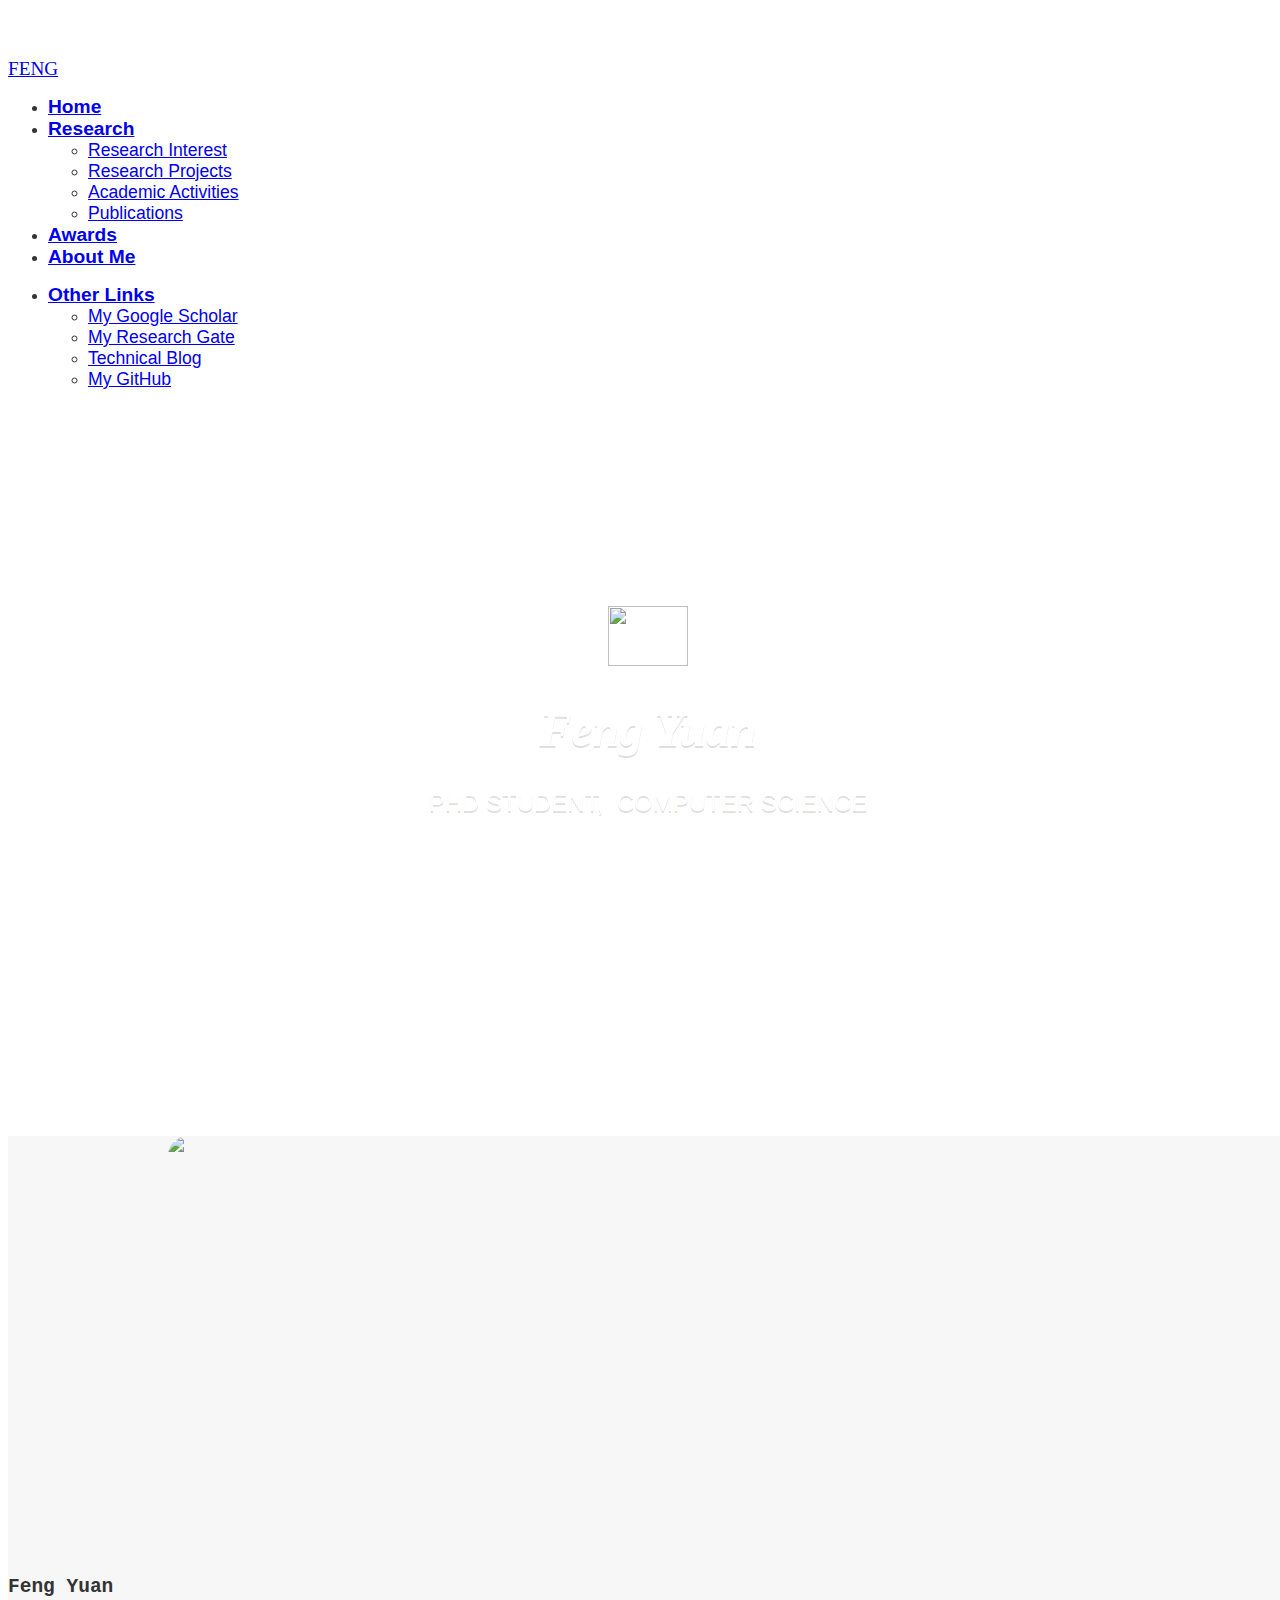
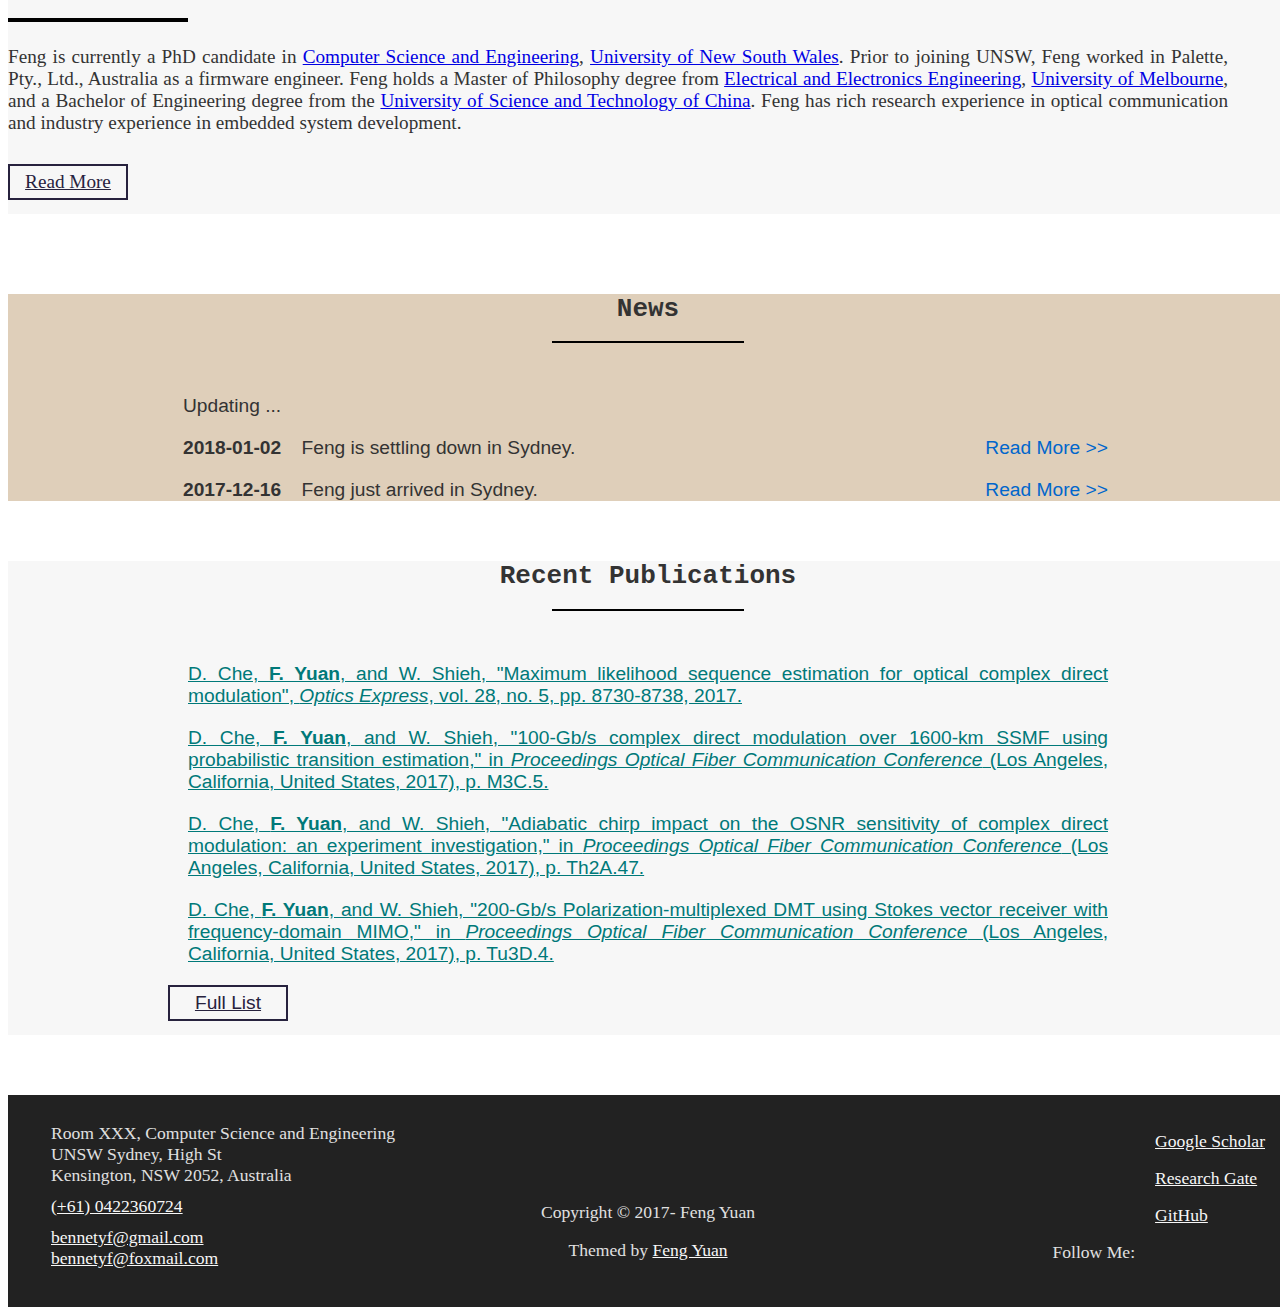
==== index.html @ b9a34726 "final_02" ====
<!DOCTYPE html>
<html>

<head>
	<meta charset="utf-8">
	<meta http-equiv="X-UA-Compatible" content="IE=edge">
	<meta name="viewport" content="width=device-width, initial-scale=1.0">

	<title>Feng's HomePage</title>

	<!--Setup the favicon image-->
	<link rel="shortcut icon" href="/Resources/images/favicon.png">
	<link rel="icon" href="/Resources/images/favicon.png">

	<!--Include Bootstrap-->
  <link rel="stylesheet" href="http://cdn.static.runoob.com/libs/bootstrap/3.3.7/css/bootstrap.min.css">

  <!--Include Font Styles-->
  <link rel="stylesheet" href="/Styles/fontawesome/css/font-awesome.min.css">

	<!--Include Customised Stylesheet-->
	<link rel="stylesheet" href="/Styles/my-css/index.css">

	<!--Include JQuery-->
	<script src="http://cdn.static.runoob.com/libs/jquery/2.1.1/jquery.min.js"></script>
	<script src="http://cdn.static.runoob.com/libs/bootstrap/3.3.7/js/bootstrap.min.js"></script>
</head>

<body>

<!-- Navigation Bar -->
<header>
  <nav class="navbar navbar-inverse navbar-fixed-top" role="navigation">
    <div class="container-fluid">
      <div class="navbar-header">
        <a href="/index.html" class="navbar-brand"><span class="navbrand-font">FENG</span></a>
      </div>
      <div>
        <ul class="nav navbar-nav">
          <li class="active"><a href="/index.html"><span class="fa fa-home"></span><b class="nav-font"> Home</b></a></li>
          <li class="dropdown">
            <a href="#" class="dropdown-toggle" data-toggle="dropdown"><span class="fa fa-book"></span><b class="nav-font"> Research</b><b class="caret"></b></a>
            <ul class="dropdown-menu">
              <li><a href="/Research/research_interest.html"><span class="dropdown-font">Research Interest</span></a></li>
              <li><a href="/Research/research_projects.html"><span class="dropdown-font">Research Projects</span></a></li>
              <li><a href="/Research/academic_activities.html"><span class="dropdown-font">Academic Activities</span></a></li>
              <li><a href="/Research/publications.html"><span class="dropdown-font">Publications</span></a></li>
            </ul>
          </li>
          <li><a href="/About/awards.html"><span class="fa fa-graduation-cap"></span><b class="nav-font"> Awards</b></a></li>
          <li><a href="/About/aboutme.html"><span class="fa fa-user"></span><b class="nav-font"> About Me</b></a></li>
        </ul>

        <ul class="nav navbar-nav navbar-right">
          <li class="dropdown">
            <a href="#" class="dropdown-toggle" data-toggle="dropdown"><span class="fa fa-bars"></span><b class="nav-font"> Other Links</b><b class="caret"></b></a>
            <ul class="dropdown-menu">
              <li><a href="https://scholar.google.com.au/citations?user=pmV2l0YAAAAJ&hl=en" target="_blank"><span class="dropdown-font">My Google Scholar</span></a></li>

              <li><a href="https://www.researchgate.net/profile/Feng_Yuan22" target="_blank"><span class="dropdown-font">My Research Gate</span></a></li>

              <li><a href="http://fengyuanblog.github.io" target="_blank"><span class="dropdown-font">Technical Blog</span></a></li>

              <li><a href="https://github.com/bennetyf" target="_blank"><span class="dropdown-font">My GitHub</span></a></li>

            </ul>
          </li>
        </ul>
      </div>
    </div>
  </nav>
</header>

<!-- Document Header -->
<div class="container-fluid fp-header-sec">
  <div class="col-md-12 row" role="main-header">
    <img class="image" src="/Resources/images/computer.png">
    <h1 class="name">Feng Yuan</h1>
    <h1 class="title">PHD STUDENT,&nbsp&nbspCOMPUTER SCIENCE</h1>
  </div>
</div>

<!-- Biography -->
<div class="container-fluid fp-intro-sec">
  <div class="row">
    <div class ="col-md-5" role="main-photo">
      <div class="fp-img"><img src="\Resources\images\selfy.jpg"></div>
    </div>
    <div class="col-md-7 fp-intro" role="main-intro">
        <h2 class="name">Feng Yuan</h2>
        <hr class="line"></hr>
        <p class="bio">Feng is currently a PhD candidate in <a class="fp-bio" target="_blank" href="https://www.engineering.unsw.edu.au/computer-science-engineering/">Computer Science and Engineering</a>, <a class="fp-bio" target="_blank" href="https://www.unsw.edu.au">University of New South Wales</a>. Prior to joining UNSW, Feng worked in Palette, Pty., Ltd., Australia as a firmware engineer. Feng holds a Master of Philosophy degree from <a class="fp-bio" target="_blank" href="http://www.ee.unimelb.edu.au/index.html">Electrical and Electronics Engineering</a>, <a class="fp-bio" target="_blank" href="http://www.unimelb.edu.au">University of Melbourne</a>, and a Bachelor of Engineering degree from the <a class="fp-bio" target="_blank" href="http://en.ustc.edu.cn">University of Science and Technology of China</a>. Feng has rich research experience in optical communication and industry experience in embedded system development.</p>
        <div class="btn1">
          <a href="/About/aboutme.html" target="_self" class="btn1-a btn1link">Read More</a>
        </div>
    </div>
  </div>
</div>

<!-- News -->
<div class="container-fluid fp-news-sec">
  <div class="row">
    <div class="col-md-12" role="news">
      <div class="title">
        <h1 class="title-style">News</h1>
        <hr class="line"></hr>
      </div>
      <div class="contents">
        <ul>
          <li><span class="fa fa-spin fa-spinner fa-lg"></span><span class="contents-margin">Updating ...<span></li>
          <li>
            <span class="fa fa-newspaper-o"></span>
            <span class="date contents-margin">2018-01-02</span>
            <span class="contents-margin">Feng is settling down in Sydney.</span>
            <span class="read-more"><a href="/404/404.html"> Read More >> </a> </span>
          </li>
          <li>
            <span class="fa fa-newspaper-o"></span>
            <span class="date contents-margin">2017-12-16</span>
            <span class="contents-margin">Feng just arrived in Sydney.</span>
            <span class="read-more"><a href="/404/404.html"> Read More >> </a> </span>            
          </li>
        </ul>
      </div>
    </div>
  </div> 
</div>

<!-- Recent Papers -->
<div class="container-fluid fp-papers-sec">
  <div class="row">
    <div class="col-md-12" role="papers">
      <div class="title">
        <h1 class="title-style">Recent Publications</h1>
        <hr class="line"></hr>
      </div>
      <div class="contents">
        <table class="contents-table">

          <tr>
            <td><span class="fa fa-file-text-o"></span></td>
            <td>
              <a target="_block" href="https://www.osapublishing.org/oe/abstract.cfm?uri=oe-25-8-8730">
                D. Che, <span style="font-weight:bold">F. Yuan</span>, and W. Shieh, "Maximum likelihood sequence estimation for optical complex direct modulation", <span style="font-style:italic">Optics Express</span>, vol. 28, no. 5, pp. 8730-8738, 2017.
              </a>
            </td>
          </tr>

          <tr>
            <td><span class="fa fa-file-text-o"></span></td>
            <td>
              <a target="_block" href="https://www.osapublishing.org/abstract.cfm?uri=ofc-2017-M3C.5">
                D. Che, <span style="font-weight:bold">F. Yuan</span>, and W. Shieh, "100-Gb/s complex direct modulation over 1600-km SSMF using probabilistic transition estimation," in <span style="font-style:italic">Proceedings Optical Fiber Communication Conference</span> (Los Angeles, California, United States, 2017), p. M3C.5.</a>
            </td>
          </tr>

          <tr>
            <td><span class="fa fa-file-text-o"></span></td>
            <td>
              <a target="_block" href="https://www.osapublishing.org/abstract.cfm?uri=ofc-2017-Th2A.47">
                D. Che, <span style="font-weight:bold">F. Yuan</span>, and W. Shieh, "Adiabatic chirp impact on the OSNR sensitivity of complex direct modulation: an experiment investigation," in <span style="font-style:italic;">Proceedings Optical Fiber Communication Conference</span> (Los Angeles, California, United States, 2017), p. Th2A.47.</a>
            </td>
          </tr>

          <tr>
            <td><span class="fa fa-file-text-o"></span></td>
            <td>
              <a target="_block" href="https://www.osapublishing.org/abstract.cfm?URI=OFC-2017-Tu3D.4">
                D. Che, <span style="font-weight:bold">F. Yuan</span>, and W. Shieh, "200-Gb/s Polarization-multiplexed DMT using Stokes vector receiver with frequency-domain MIMO," in <span style="font-style:italic">Proceedings Optical Fiber Communication Conference</span> (Los Angeles, California, United States, 2017), p. Tu3D.4.</a>
            </td>
          </tr>

        </table>
        <div class="btn2">
          <a href="/Research/publications.html" target="_self" class="btn2-a btn2link">Full List</a>
        </div>
      </div>
    </div>
  </div>
</div>

<!-- Foot -->
<footer class="footer">
  <div class="container-fluid fp-footer">
    <div class="row">
      <div class="col-md-12">
        <div class="contents">
          <table width="100%">

            <!-- Left Side of Footer -->
            <td width="36%">
              <table class="contacts-table">
                <tr>
                  <td>
                    <span class="fa fa-address-card-o"></span>
                  </td>
                  <td>
                      Room XXX, Computer Science and Engineering<br>
                      UNSW Sydney, High St<br>
                      Kensington, NSW 2052, Australia<br>
                  </td>
                </tr>
                <tr>
                  <td>
                    <span class="fa fa-phone"></span>
                  </td>
                  <td>
                    <a href="tel:(+61)422360724">(+61) 0422360724</a>
                  </td>
                </tr>
                <tr>
                  <td>
                    <span class="fa fa-envelope"></span>
                  </td>
                  <td>
                    <a href="mailto:bennetyf@gmail.com">bennetyf@gmail.com</a><br>
                    <a href="mailto:bennetyf@foxmail.com">bennetyf@foxmail.com</a>
                  </td>
                </tr>
              </table>
            </td>

            <!-- Center of Footer -->
            <td width="28%" align="center" valign="bottom">
              <!-- Get Current Year -->
              <script>
                $(document).ready(function(){
                  var date = new Date();
                  var year = date.getFullYear();
                  $(".fp-footer #current-year").text(year);
                })
              </script>
              <p>Copyright &copy; 2017-<span id="current-year"></span> Feng Yuan</p>
              <p>Themed by <a href="/About/aboutme.html" target="_self">Feng Yuan</a></p>
            </td>

            <!-- Right Side of Footer -->
            <td width="36%" align="right" valign="bottom">
              <table class="links-table">

                <tr>
                  
                  <td align="right">
                    <span class="fa fa-google"></span>
                  </td>
                  <td align="left">
                    <a href="https://scholar.google.com.au/citations?user=pmV2l0YAAAAJ&hl=en" target="_blank">Google Scholar</a>
                  </td>
                  
                </tr>

                <tr>
                  <td align="right">
                    <span class="fa fa-graduation-cap"></span>
                  </td>
                  <td align="left">
                    <a href="https://www.researchgate.net/profile/Feng_Yuan22" target="_blank"> Research Gate</a>
                  </td>
                </tr>

                <tr>
                  <td align="right">
                    <span class="fa fa-github fa-lg"></span>
                  </td>
                  <td align="left">
                    <a href="https://github.com/bennetyf" target="_blank"> GitHub</a>
                  </td>
                </tr>

                <tr>
                  <td align="right">
                    <span>Follow Me:</span>
                  </td>
                  <td align="left">
                    <a href="https://twitter.com/Bennet15614634" target="_blank"><span class="fa fa-twitter-square fa-lg"></span></a>
                    <a href="https://www.facebook.com/profile.php?id=100006874840870" target="_blank"><span class="fa fa-facebook-square fa-lg"></span></a>
                    <a href="https://www.linkedin.com/in/feng-yuan-10ba2b75/" target="_blank"><span class="fa fa-linkedin-square fa-lg"></span></a>
                    <a href="https://plus.google.com/u/0/110752567647903784834" target="_blank"><span class="fa fa-google-plus-square fa-lg"></span></a>
                  </td>
                </tr>

              </table>
            </td>

          </table>
        </div>
      </div>
    </div>
  </div>
</footer>


</body>
</html>
---- Styles/my-css/index.css ----
/* Home Page Styles */
body{
	width:100%;
	height:100%;
	padding-top: 50px;
	padding-left:0px;
	color:#333333;
	background-color: transparent;
}

/* Navigation Bar Styles */
.navbrand-font{
	font-family: cursive;
	font-size:120%;
}

.nav-font{
	font-family: Helvetica;
	font-size:120%;
}

.dropdown-font{
	font-family: sans-serif;
	font-size: 110%;
}

/* Picture Header */
.fp-header-sec{
  padding: 200px 0px 50px;
  height:400px;
  text-align: center;
  text-shadow: 0 2px 0 rgba(0, 0, 0, 0.15);
  background:url(/Resources/images/FrontPageHeader.jpg) no-repeat;
}

.fp-header-sec h1 {
  color: #fff;
}

.fp-header-sec .image{
	height:60px;
	width:80px;
}

.fp-header-sec .name{
	text-align: center;
	font-style:italic;
	font-family: fantasy;
	font-weight:700;
	font-size:300%;
	color:#fff;
}

.fp-header-sec .title{
	text-align:center;
	font-family: sans-serif;
	font-size:150%;
	font-weight:500;
	color:#fff;
}

/* Front Page Image Style */
.fp-img{
	margin:80px 0px 80px 160px;
    width:240px;
    height:360px;
    border-radius:20px;
    overflow: hidden;
    position:relative;
}

/* Front Page Introduction */
.fp-intro-sec{
	width:100%;
	height:auto;
	background-color: #f7f7f7;
}

.fp-intro{
	margin:80px 0px 80px 0px;
	position:relative;
}

.fp-intro .name{
	margin:20px 0px 20px 0px;
	font-family: monospace;
}

.fp-intro .line{
	margin:0;
	width:180px;
	height:4px;
	border:none;
	border-top:4px solid #000;
}

.fp-intro .bio{
	margin:20px 60px 0px 0px;
	font-size:120%;
	text-align: justify;
}

/* Links in Frontpage Introduction */
.bio a{
	color:#0000e3;
}

.bio a:hover{
	background-color:#aaaaff;
	text-decoration: underline;
	transition: background-color 0.6s ease 0.1s;
}

.bio a:visited{
	background-color:#aaaaff;
	text-decoration: none;
}

/* Read More Button (Button1) */
.fp-intro .btn1{
	margin:30px 0px 0px 0px;
	height:50px;
	width:120px;
	position:relative;
}

.btn1 .btn1link{
	background-color: transparent;
	color: 		#27223E;
	font-size:	120%;
    border: 	solid rgba(39, 34, 62, 1) 2px;
    padding: 	5px 10px 5px 10px;
    justify-content: center;
    cursor: 	pointer;
    display:	flex;
    align-items:center;
    transition: border-color 0.4s ease 0s, background-color 0.4s ease 0s,color 0.4s ease 0s;
}

.btn1-a:hover{
	color: #7d7dff;
    border-color: #7d7dff;
    text-decoration: none;
}

/* Front Page News Section */
.fp-news-sec{
	background-color: rgba(223, 207, 186, 1);
	width:100%;
	height:auto;
}

.fp-news-sec .title{
	margin-top: 	50px;
	margin-bottom: 	50px;
	text-align: 	center;
}

.fp-news-sec .title-style{
	font-family: monospace;
	font-weight: bold;
}

.fp-news-sec .line{
	margin-top:0;
	width:15%;
	height:2px;
	border:none;
	border-top:2px solid #000;
}

.fp-news-sec .contents{
	margin:20px 160px 60px 160px;
	font-family: Helvetica;
	font-size:120%;
}

.fp-news-sec ul{
	list-style-type:none;	
	padding-left:0px;
}

.fp-news-sec li{
	padding-left:0px;
	margin-bottom: 20px;
}

.fp-news-sec .date{
	font-weight:bold;
}

.fp-news-sec .contents-margin{
	margin-left:15px;
}

.fp-news-sec .read-more{
	margin-right:20px;
	float:right;
}

.fp-news-sec a{
	color:#0066cc;
	text-decoration: none;
}

.fp-news-sec a:hover{
	color:#46a3ff;
	text-decoration: underline;
	transition: color 0.4s ease 0s;
}

.fp-news-sec a:visited{
	color:#aaaaff;
	text-decoration: none;
}

/* Recent Publications */
.fp-papers-sec{
	width:100%;
	height:auto;
	background-color: #f7f7f7;
}

.fp-papers-sec .title{
	margin-top: 50px;
	margin-bottom: 50px;
	text-align: center;
}

.fp-papers-sec .title-style{
	font-family: monospace;
	font-weight: bold;
}

.fp-papers-sec .line{
	margin-top:0;
	width:15%;
	height:2px;
	border:none;
	border-top:2px solid #000;
}

.fp-papers-sec .contents{
	margin:20px 160px 60px 160px;
	font-family: Helvetica;
	font-size:120%;
}

.fp-papers-sec .contents-table{
	border-collapse: collapse;
	align:left;
}

.fp-papers-sec td{
	padding:0px 20px 20px 0px;
	text-align: justify;
}

.contents-table a{
 	color: #007979;
}

.contents-table a:hover{
	color:#00caca;
	text-decoration: none;
	transition: color 0.6s ease 0.1s;
}

.contents-table a:visited{
	color:#aaaaff;
	text-decoration: none;
}

.fp-papers-sec .btn2{
	margin:0px 0px 0px 0px;
	height:50px;
	width:120px;
	position:relative;
}

.btn2 .btn2link{
	background-color: transparent;
	color: 		#27223E;
	font-size:	100%;
    border: 	solid rgba(39, 34, 62, 1) 2px;
    padding: 	5px 10px 5px 10px;
    justify-content: center;
    cursor: 	pointer;
    display:	flex;
    align-items:center;
    transition: border-color 0.4s ease 0s, background-color 0.4s ease 0s,color 0.4s ease 0s;
}

.btn2-a:hover{
	color: #7d7dff;
    border-color: #7d7dff;
    text-decoration: none;
}

/* Footer Styles */
.fp-footer{
	background-color:#222;
	color:#e0e0e0;
	font-family: serif;
	font-size:110%;
	width:100%;
	height:auto;
}

.fp-footer .contents{
	padding: 25px 10px 25px 10px;
}

.fp-footer .contacts-table{
	border-collapse: collapse;
	align:left;
}

.contacts-table tr{
	vertical-align: top;
}
.contacts-table td{
	margin:0;
	padding:0px 10px 10px 10px;
}
.fp-footer a{
	color:#f7f7f7;
}
.fp-footer a:hover{
	color:#4efbe3;
	text-decoration: none;
}

.fp-footer .links-table{
	border-collapse:collapse;
}

.links-table tr{
	vertical-align: top;
}

.links-table td{
	margin:0;
	padding:0px 10px 16px 10px;
}

/* Research Interest Page */
.research-interest-sec{
	width:100%;
	height:auto;
	background-color: #f7f7f7;
}

.research-interest-sec .title{
	margin-top: 	50px;
	margin-bottom: 	50px;
	text-align: 	center;
}

.research-interest-sec .title-style{
	font-family: monospace;
	font-weight: bold;
}

.research-interest-sec .line{
	margin-top:0;
	width:15%;
	height:2px;
	border:none;
	border-top:2px solid #000;
}

.research-interest-sec .contents{
	margin:20px 160px 60px 160px;
	font-family: Helvetica;
	font-size:120%;
}

/* Research Projects */
.research-projects-sec{
	width:100%;
	height:auto;
	background-color: rgba(223, 207, 186, 1);
}

.research-projects-sec .title{
	margin-top: 	50px;
	margin-bottom: 	50px;
	text-align: 	center;
}

.research-projects-sec .title-style{
	font-family: monospace;
	font-weight: bold;
}

.research-projects-sec .line{
	margin-top:0;
	width:15%;
	height:2px;
	border:none;
	border-top:2px solid #000;
}

.research-projects-sec .contents{
	margin:20px 160px 60px 160px;
	font-family: Helvetica;
	font-size:120%;
}

.research-projects-sec .rp-contents-table{
	border-collapse: collapse;
	align:left;
}

.rp-contents-table td{
	padding:0px 20px 20px 10px;
	text-align: justify;
}

/* Academic Activities */
.academic-activities-sec{
	width:100%;
	height:auto;
	background-color: #f7f7f7;
}

.academic-activities-sec .title{
	margin-top: 	50px;
	margin-bottom: 	50px;
	text-align: 	center;
}

.academic-activities-sec .title-style{
	font-family: monospace;
	font-weight: bold;
}

.academic-activities-sec .line{
	margin-top:0;
	width:15%;
	height:2px;
	border:none;
	border-top:2px solid #000;
}

.academic-activities-sec .contents{
	margin:20px 160px 60px 160px;
	font-family: Helvetica;
	font-size:120%;
}

.academic-activities-sec .contents-margin{
	margin-left:15px;
}

.academic-activities-sec ul{
	list-style-type:none;	
	padding-left:0px;
}

.academic-activities-sec li{
	padding-left:0px;
	margin-bottom: 20px;
}

/* Publications */
.publications-sec{
	width:100%;
	height:auto;
	background-color: rgba(223, 207, 186, 1);
}

.publications-sec .title{
	margin-top: 	50px;
	margin-bottom: 	50px;
	text-align: 	center;
}

.publications-sec .title-style{
	font-family: monospace;
	font-weight: bold;
}

.publications-sec .line{
	margin-top:0;
	width:15%;
	height:2px;
	border:none;
	border-top:2px solid #000;
}

.publications-sec .contents{
	margin:20px 160px 60px 160px;
	font-family: Helvetica;
	font-size:120%;
}

.publications-sec .main-title{
	font-family: cursive;
	font-weight: bold;
	font-style: italic;
	font-size: 150%;
	margin-bottom: 40px;
}

.publications-sec a{
	color:#0000c6;
}

.publications-sec a:hover{
	color:#009393;
	text-decoration: none;
	transition: color 0.6s ease 0.1s;
}

.publications-sec a:visited{
	color:#ff5151;
	text-decoration: none;
}

/* Awards */
.awards-sec{
	width:100%;
	height:auto;
	background-color: rgba(223, 207, 186, 1);
}

.awards-sec .title{
	margin-top: 	50px;
	margin-bottom: 	50px;
	text-align: 	center;
}

.awards-sec .title-style{
	font-family: monospace;
	font-weight: bold;
}

.awards-sec .line{
	margin-top:0;
	width:15%;
	height:2px;
	border:none;
	border-top:2px solid #000;
}

.awards-sec .contents{
	margin:20px 160px 60px 160px;
	font-family: Helvetica;
	font-size:120%;
}

.awards-sec .aw-contents-table{
	border-collapse: collapse;
	font-size:110%;
	align:left;
}

.awards-sec td{
	padding:0px 20px 20px 10px;
	text-align: justify;
}

/* About Me -  Biography */
.aboutme-bib-sec{
	width:100%;
	height:auto;
	background-color: #f7f7f7;
}

.aboutme-bib-sec .title{
	margin-top: 	50px;
	margin-bottom: 	50px;
	text-align: 	center;
}

.aboutme-bib-sec .title-style{
	font-family: monospace;
	font-weight: bold;
}

.aboutme-bib-sec .line{
	margin-top:0;
	width:15%;
	height:2px;
	border:none;
	border-top:2px solid #000;
}

.aboutme-bib-sec .contents{
	margin:20px 160px 60px 160px;
	font-family: Helvetica;
	font-size:120%;
}

.aboutme-bib-sec .btn3{
	margin:30px 0px 0px 0px;
	height:50px;
	width:180px;
	position:relative;
}

.btn3 .btn3link{
	background-color: transparent;
	color: 		#27223E;
	font-size:	100%;
    border: 	solid rgba(39, 34, 62, 1) 2px;
    padding: 	5px 10px 5px 10px;
    justify-content: center;
    cursor: 	pointer;
    display:	flex;
    align-items:center;
    transition: border-color 0.4s ease 0s, background-color 0.4s ease 0s,color 0.4s ease 0s;
}

.btn3-a:hover{
	color: #7d7dff;
    border-color: #7d7dff;
    text-decoration: none;
}

/* About Me - Education */
.aboutme-edu-sec{
	width:100%;
	height:auto;
	background-color: rgba(223, 207, 186, 1);
}

.aboutme-edu-sec .title{
	margin-top: 	50px;
	margin-bottom: 	50px;
	text-align: 	center;
}

.aboutme-edu-sec .title-style{
	font-family: monospace;
	font-weight: bold;
}

.aboutme-edu-sec .line{
	margin-top:0;
	width:15%;
	height:2px;
	border:none;
	border-top:2px solid #000;
}

.aboutme-edu-sec .contents{
	margin:20px 160px 60px 160px;
	font-family: Helvetica;
	font-size:120%;
}

.aboutme-edu-sec .ab-edu-table{
	border-collapse: collapse;
	margin-bottom: 20px;
	align:left;
}

.aboutme-edu-sec td{
	padding:0px 0px 10px 10px;
	text-align: justify;
}

.aboutme-cell-width{
	width: 200px;
}

/* About Me - Employment */
.aboutme-emp-sec{
	width:100%;
	height:auto;
	background-color: #f7f7f7;
}

.aboutme-emp-sec .title{
	margin-top: 	50px;
	margin-bottom: 	50px;
	text-align: 	center;
}

.aboutme-emp-sec .title-style{
	font-family: monospace;
	font-weight: bold;
}

.aboutme-emp-sec .line{
	margin-top:0;
	width:15%;
	height:2px;
	border:none;
	border-top:2px solid #000;
}

.aboutme-emp-sec .contents{
	margin:20px 160px 60px 160px;
	font-family: Helvetica;
	font-size:120%;
}

.aboutme-emp-sec .ab-emp-table{
	border-collapse: collapse;
	margin-bottom: 20px;
	font-size: 110%;
	align:left;
}

.aboutme-emp-sec td{
	padding:0px 0px 10px 15px;
	text-align: justify;
}
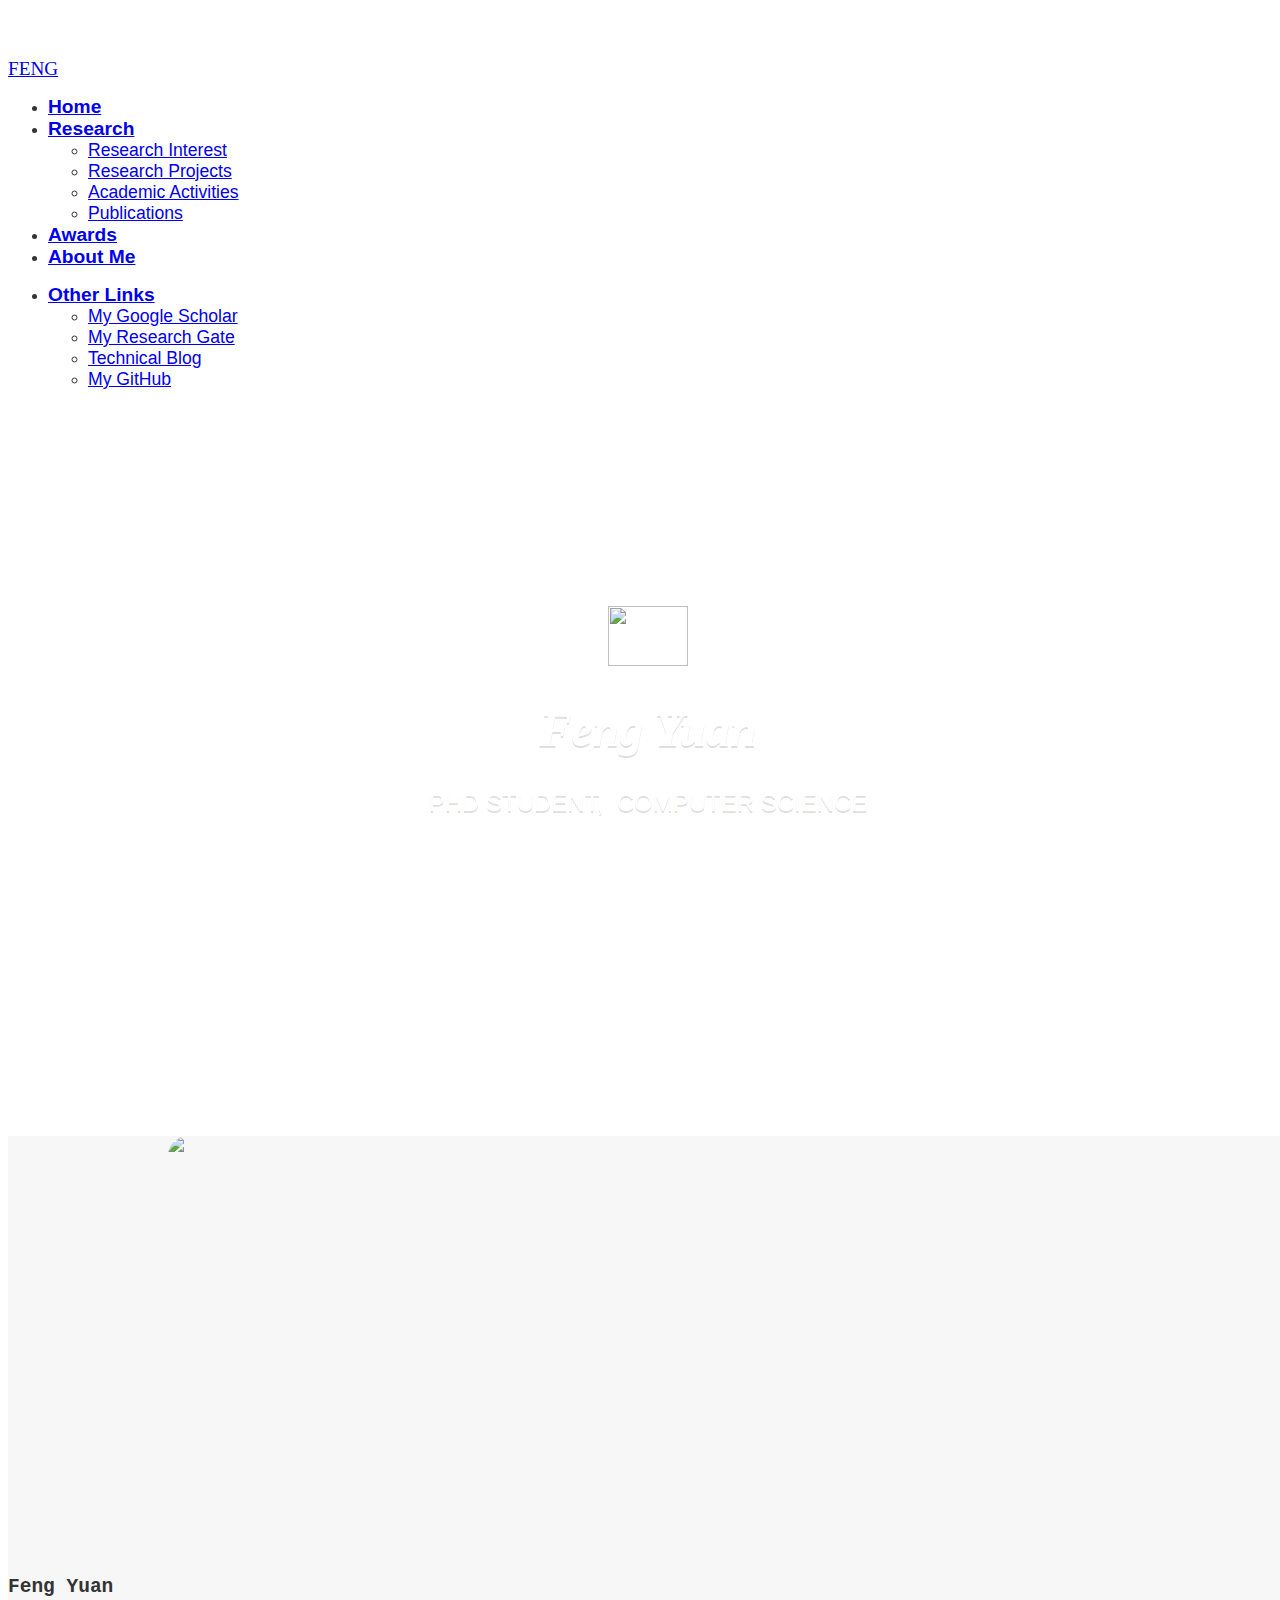
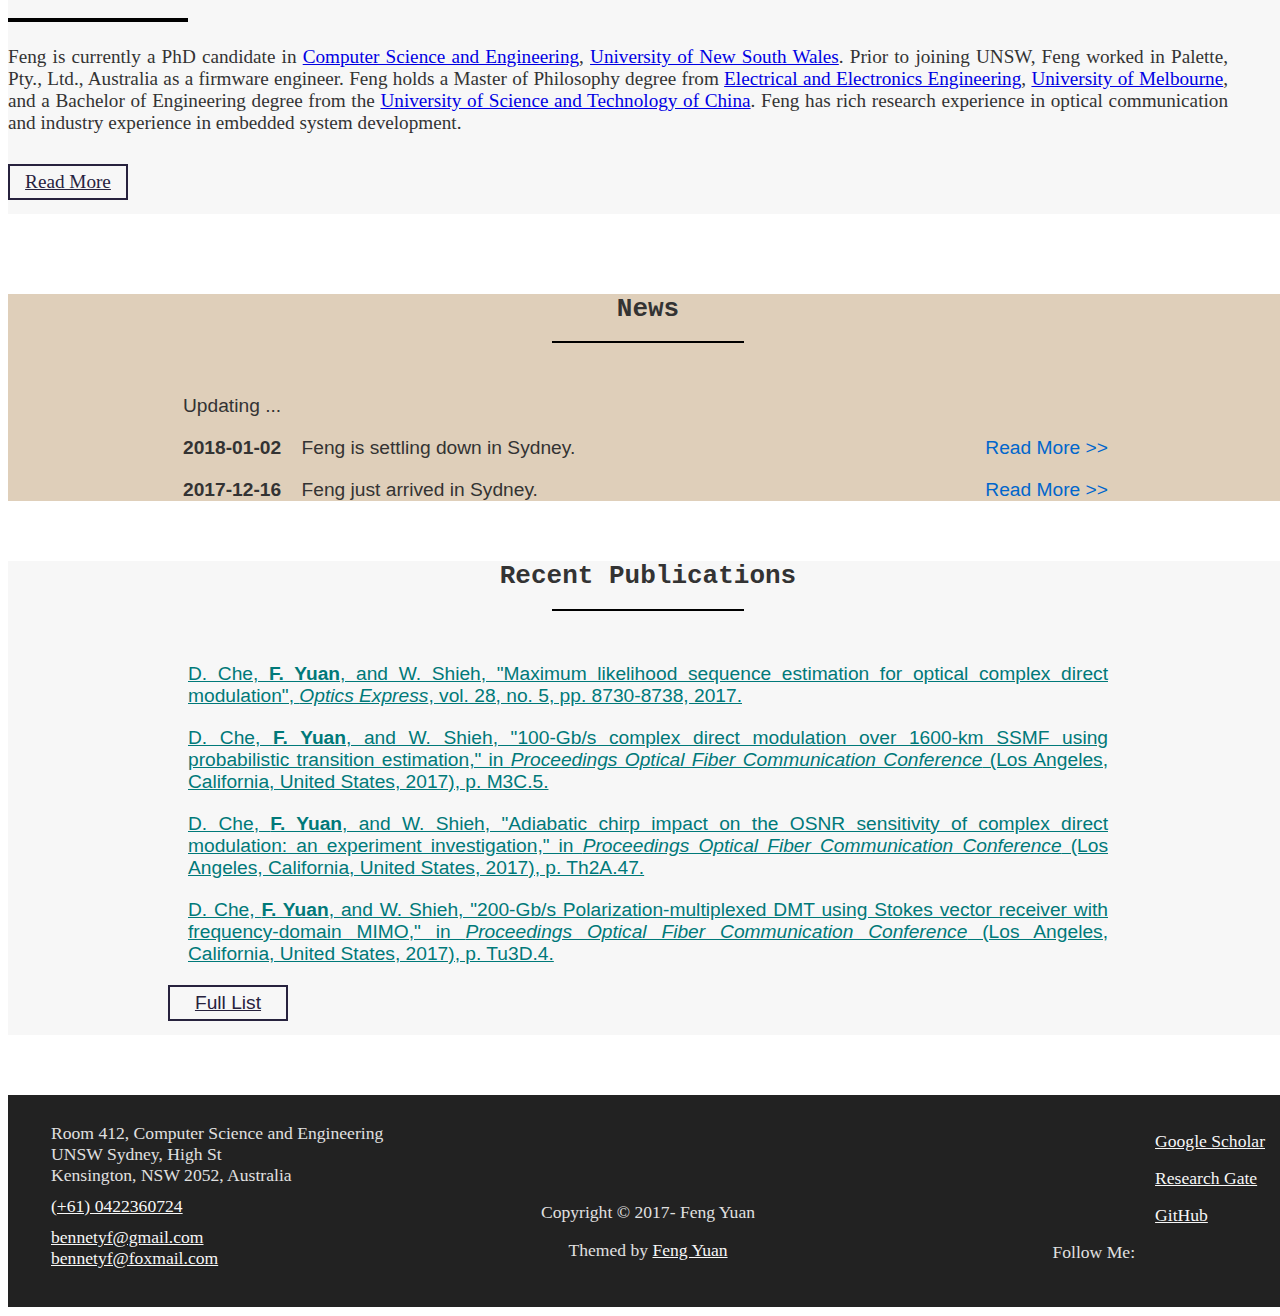
==== commit 47fec018: "final" ====
--- a/index.html
+++ b/index.html
@@ -195,7 +195,7 @@
                     <span class="fa fa-address-card-o"></span>
                   </td>
                   <td>
-                      Room XXX, Computer Science and Engineering<br>
+                      Room 412, Computer Science and Engineering<br>
                       UNSW Sydney, High St<br>
                       Kensington, NSW 2052, Australia<br>
                   </td>
--- a/Styles/my-css/index.css
+++ b/Styles/my-css/index.css
@@ -26,11 +26,13 @@
 
 /* Picture Header */
 .fp-header-sec{
-  padding: 200px 0px 50px;
+  padding: 200px 0px 50px 0px;
   height:400px;
+  width: 100%;
   text-align: center;
   text-shadow: 0 2px 0 rgba(0, 0, 0, 0.15);
   background:url(/Resources/images/FrontPageHeader.jpg) no-repeat;
+  background-size:cover;
 }
 
 .fp-header-sec h1 {
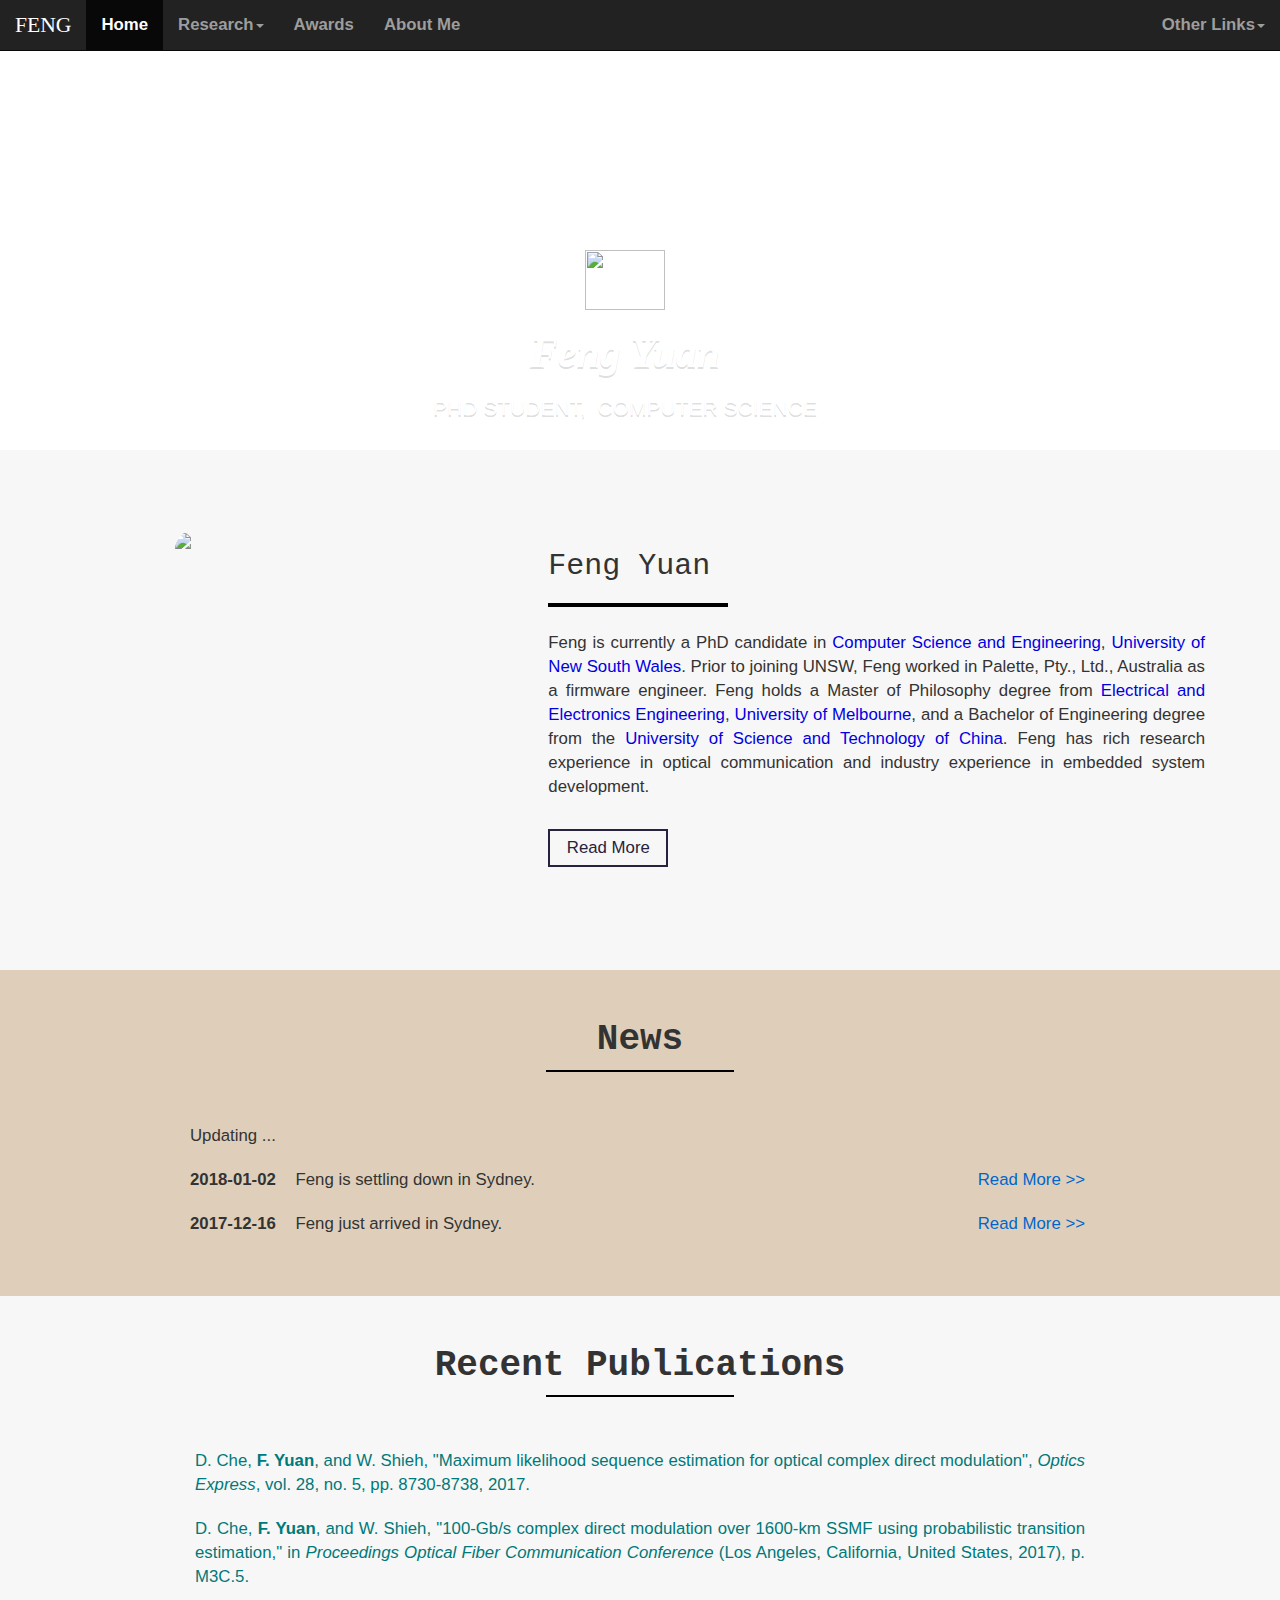
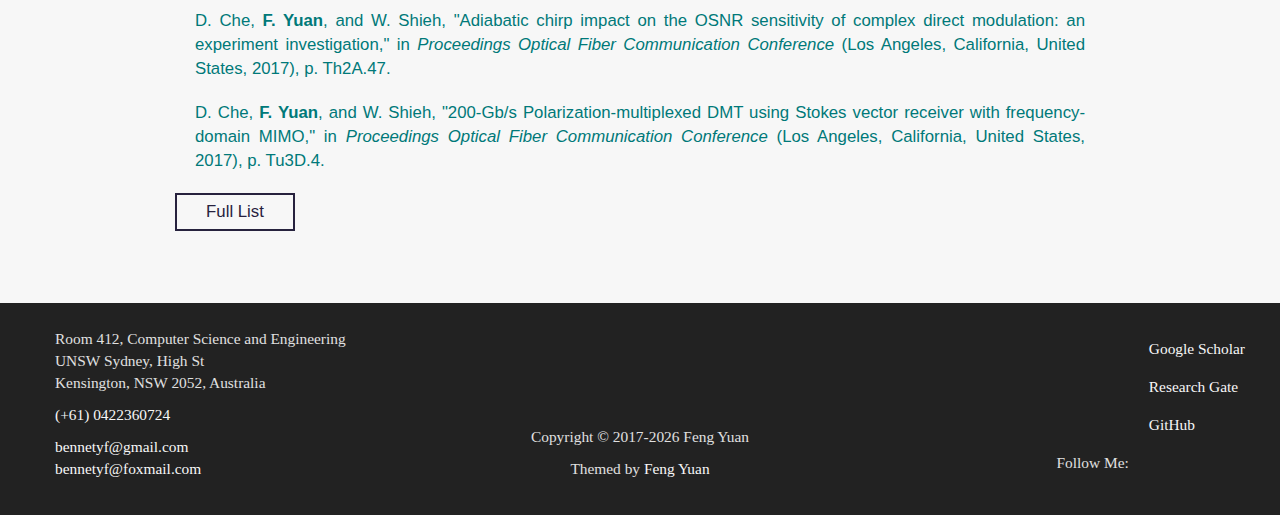
==== commit 0a49967d: "final_version" ====
--- a/index.html
+++ b/index.html
@@ -13,7 +13,7 @@
 	<link rel="icon" href="/Resources/images/favicon.png">
 
 	<!--Include Bootstrap-->
-  <link rel="stylesheet" href="http://cdn.static.runoob.com/libs/bootstrap/3.3.7/css/bootstrap.min.css">
+  <link rel="stylesheet" href="https://maxcdn.bootstrapcdn.com/bootstrap/3.3.7/css/bootstrap.min.css">
 
   <!--Include Font Styles-->
   <link rel="stylesheet" href="/Styles/fontawesome/css/font-awesome.min.css">
@@ -22,8 +22,8 @@
 	<link rel="stylesheet" href="/Styles/my-css/index.css">
 
 	<!--Include JQuery-->
-	<script src="http://cdn.static.runoob.com/libs/jquery/2.1.1/jquery.min.js"></script>
-	<script src="http://cdn.static.runoob.com/libs/bootstrap/3.3.7/js/bootstrap.min.js"></script>
+	<script src="https://cdnjs.cloudflare.com/ajax/libs/jquery/2.1.1/jquery.min.js"></script>
+	<script src="https://maxcdn.bootstrapcdn.com/bootstrap/3.3.7/js/bootstrap.min.js"></script>
 </head>
 
 <body>
